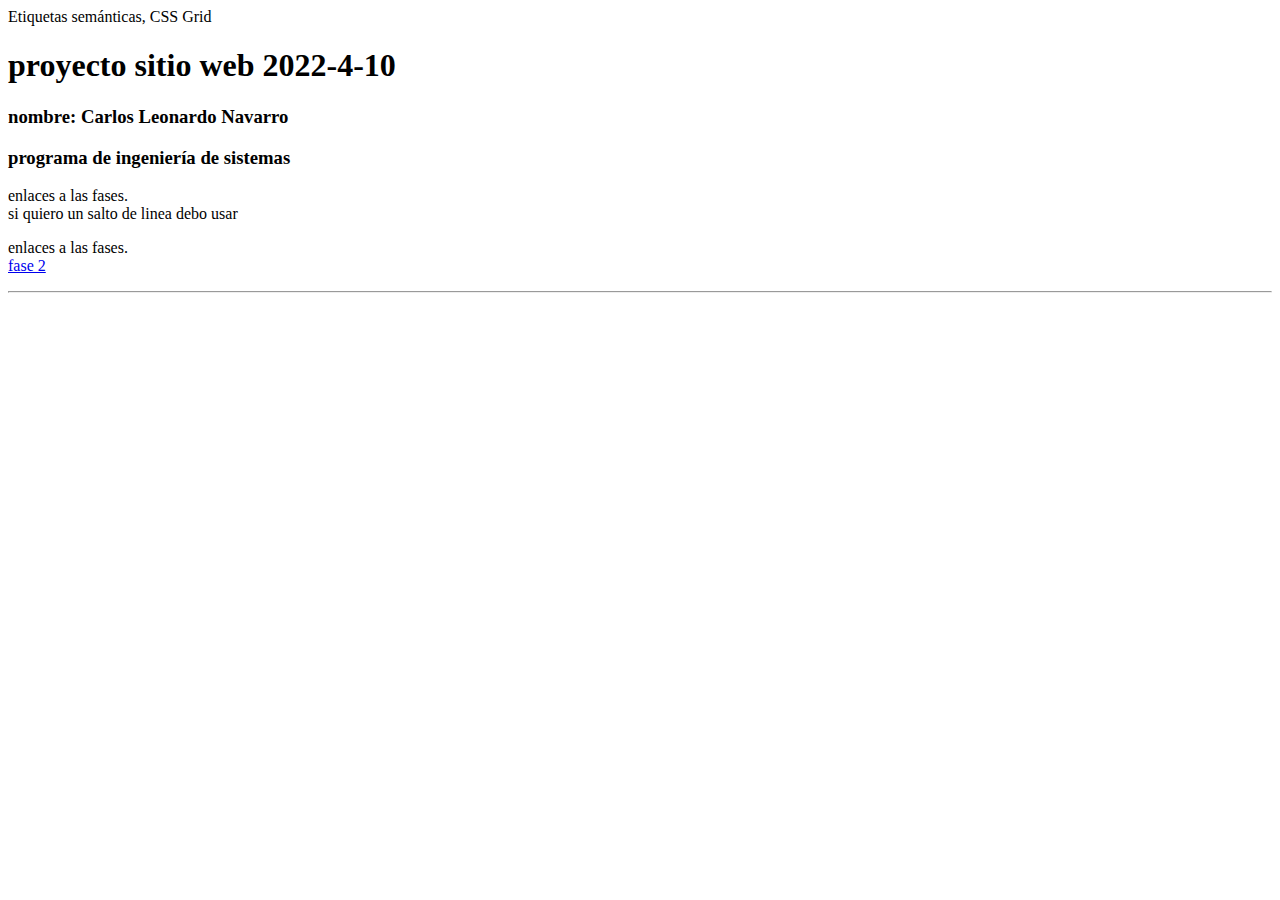
==== index.html @ 0ecb9681 "Etiquetas fase2" ====
<!DOCTYPE html>
<html lang="es">

<head> Etiquetas semánticas, CSS Grid
    <meta charset="UTF-8">
    <meta http-equiv="X-UA-Compatible" content="IE=edge">
    <meta name="viewport" content="width=device-width, initial-scale=1.0">
    <title>Document</title>
</head>

<body>
    <h1>
        proyecto sitio web 2022-4-10
    </h1>

    <h3> nombre: Carlos Leonardo Navarro</h3>
    <h3>programa de ingeniería de sistemas</h3>
<p>enlaces a las fases.<br>
   si quiero un salto de linea debo usar <br>
</p>
<p> enlaces a las fases.<br>

       <a href="file:///C:/Users/C%20A%20R%20L%20O%20S/Documents/GitHub/fase2/Design.html/fase2/design.html">fase 2</a>
    </p>
    <hr>

</body>
</html>
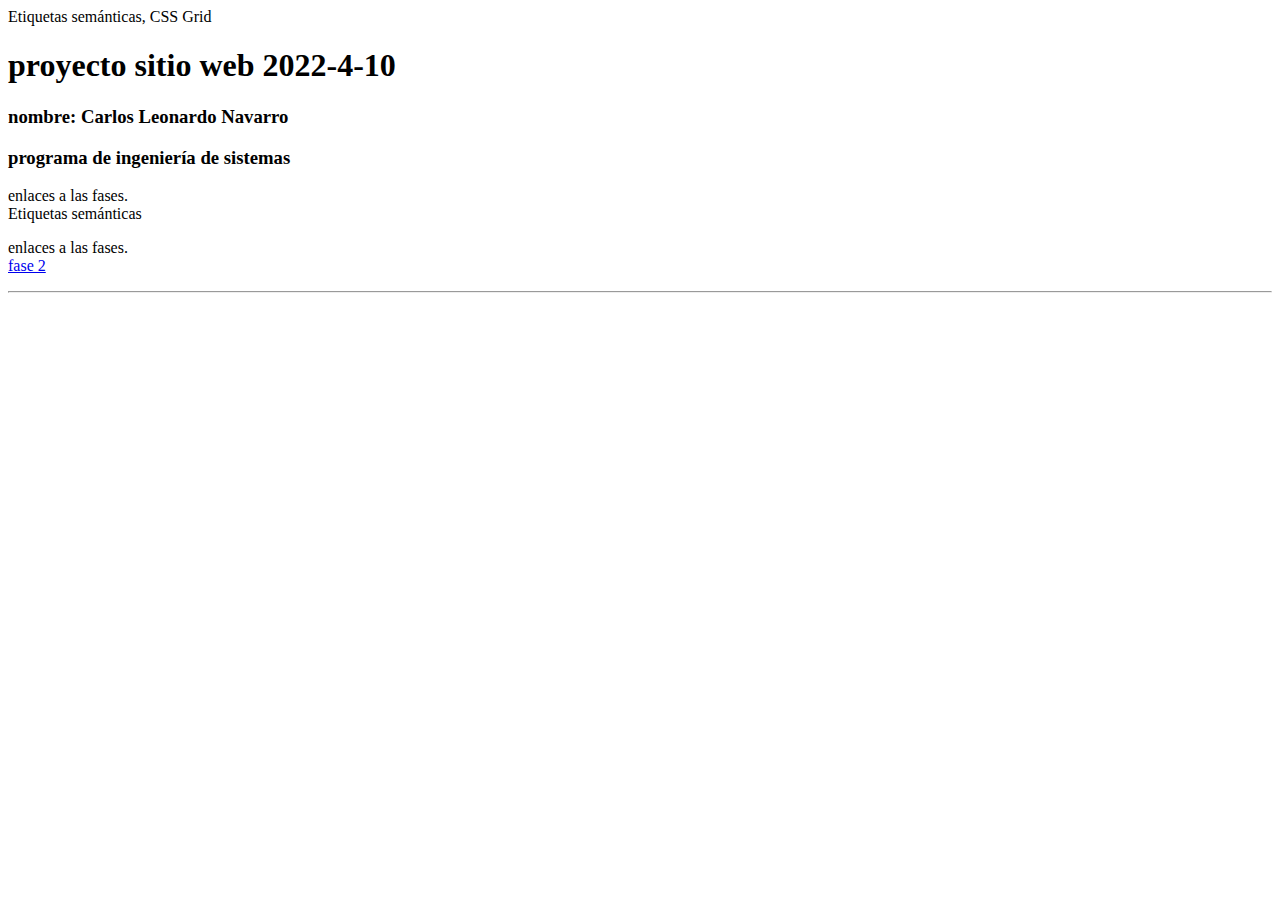
==== commit b9a2b397: "cambio de link" ====
--- a/index.html
+++ b/index.html
@@ -16,11 +16,11 @@
     <h3> nombre: Carlos Leonardo Navarro</h3>
     <h3>programa de ingeniería de sistemas</h3>
 <p>enlaces a las fases.<br>
-   si quiero un salto de linea debo usar <br>
+   Etiquetas semánticas  <br>
 </p>
 <p> enlaces a las fases.<br>
 
-       <a href="file:///C:/Users/C%20A%20R%20L%20O%20S/Documents/GitHub/fase2/Design.html/fase2/design.html">fase 2</a>
+       <a href="file:///C:/Users/C%20A%20R%20L%20O%20S/Documents/GitHub/fase2/Design.html/fase2/Trabajo-2/design.html">fase 2</a>
     </p>
     <hr>
 
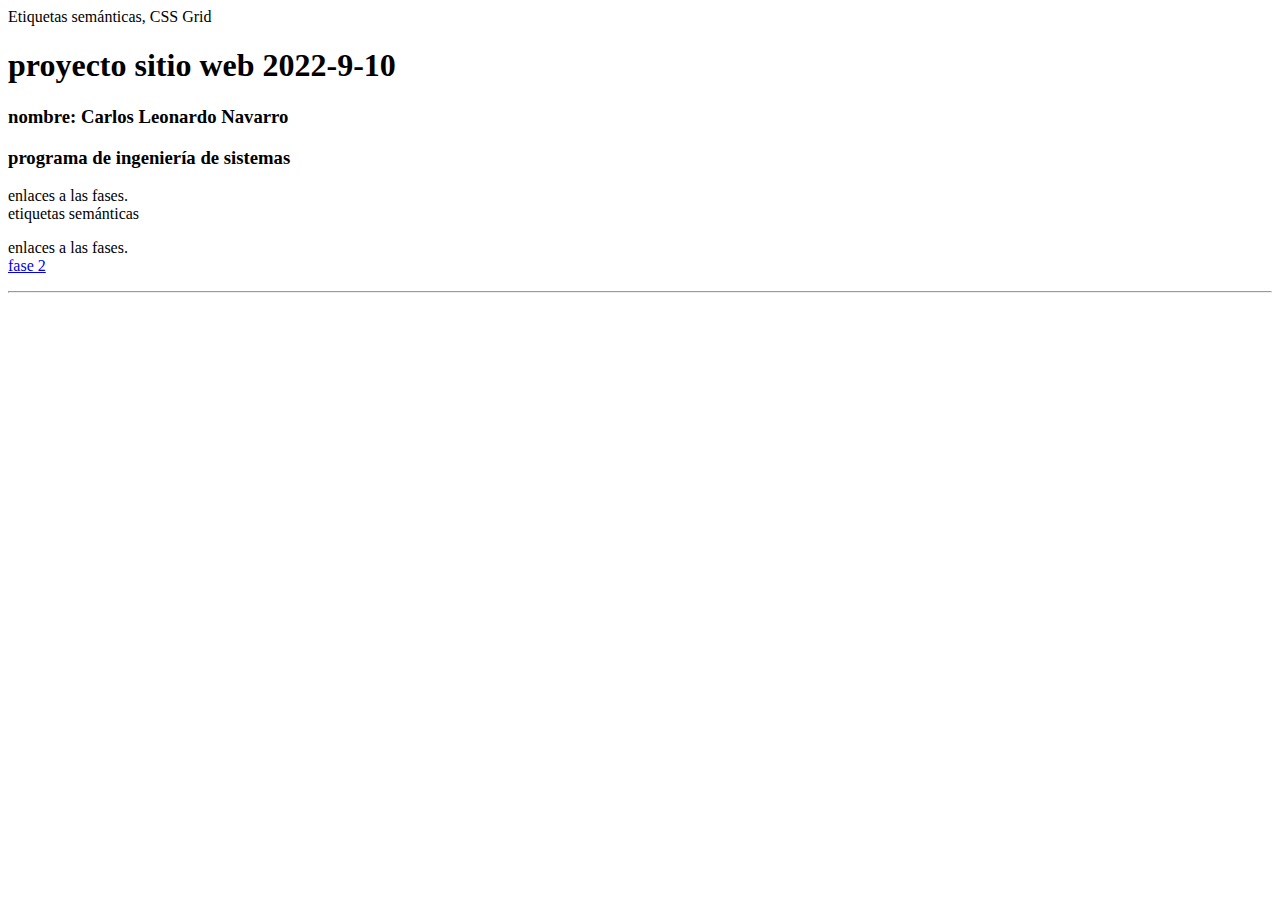
==== commit dbd1e1fb: "Update index.html" ====
--- a/index.html
+++ b/index.html
@@ -10,17 +10,17 @@
 
 <body>
     <h1>
-        proyecto sitio web 2022-4-10
+        proyecto sitio web 2022-9-10
     </h1>
 
     <h3> nombre: Carlos Leonardo Navarro</h3>
     <h3>programa de ingeniería de sistemas</h3>
 <p>enlaces a las fases.<br>
-   Etiquetas semánticas  <br>
+   etiquetas semánticas <br>
 </p>
 <p> enlaces a las fases.<br>
 
-       <a href="file:///C:/Users/C%20A%20R%20L%20O%20S/Documents/GitHub/fase2/Design.html/fase2/Trabajo-2/design.html">fase 2</a>
+       <a href="file:///C:/Users/C%20A%20R%20L%20O%20S/Documents/GitHub/fase2/Design.html/fase2/design.html">fase 2</a>
     </p>
     <hr>
 
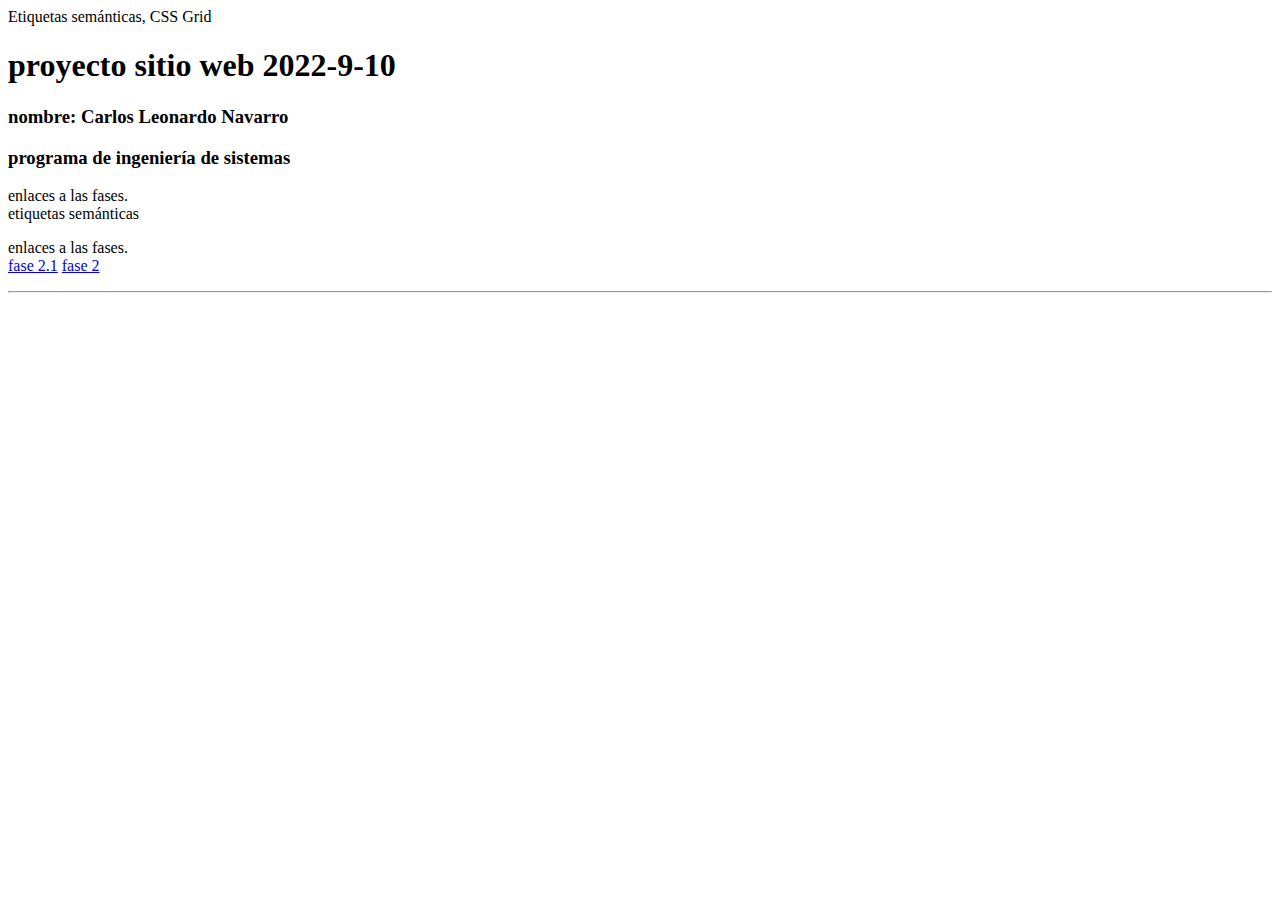
==== commit bb5fa810: "Update index.html" ====
--- a/index.html
+++ b/index.html
@@ -20,8 +20,13 @@
 </p>
 <p> enlaces a las fases.<br>
 
+    <a href="file:///C:/Users/C%20A%20R%20L%20O%20S/Documents/GitHub/fase2/Design.html/fase2/design.html">fase 2.1</a>
+    
+    </a>
+
        <a href="file:///C:/Users/C%20A%20R%20L%20O%20S/Documents/GitHub/fase2/Design.html/fase2/design.html">fase 2</a>
     </p>
+
     <hr>
 
 </body>
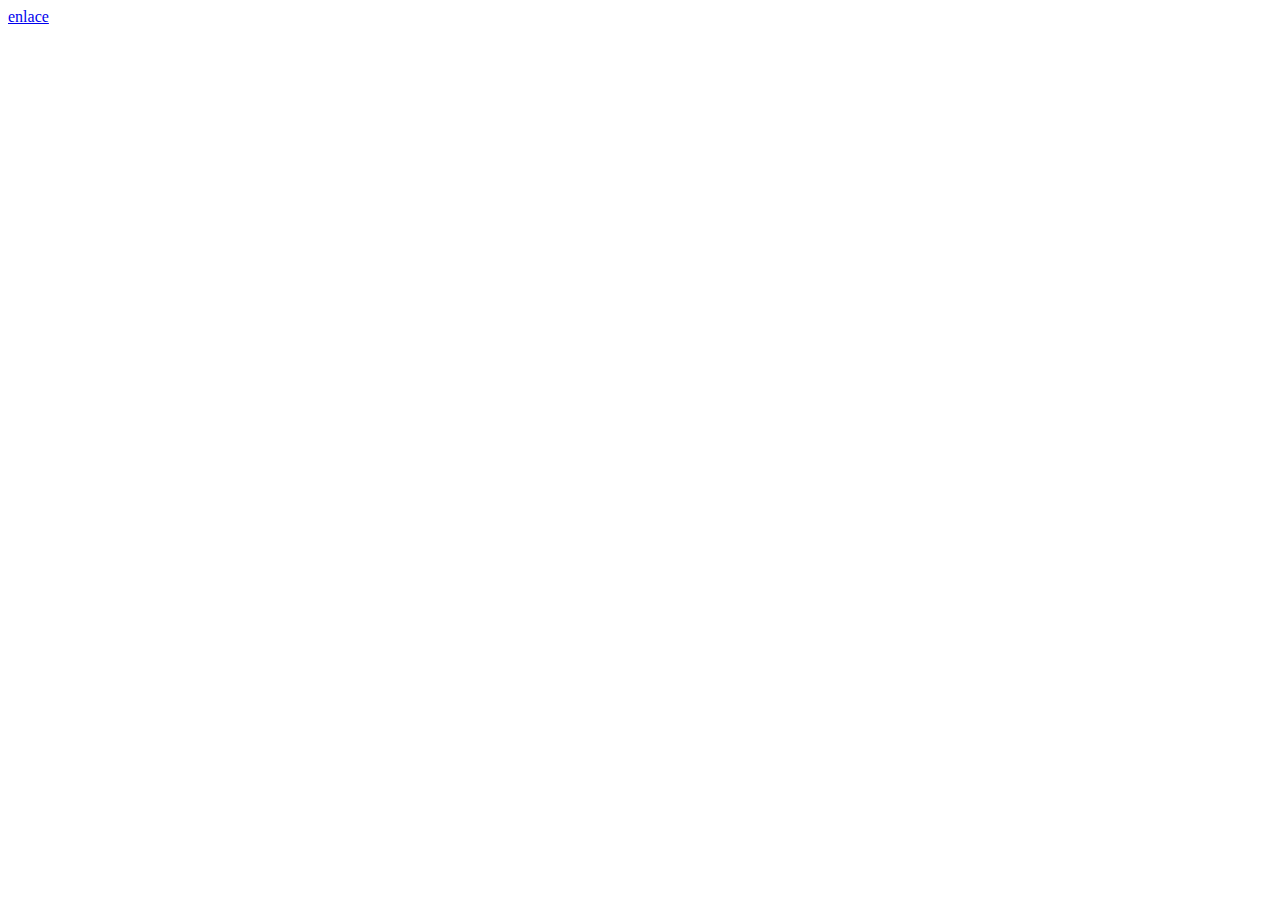
==== commit 509b5bdd: "se agrego recurso" ====
--- a/index.html
+++ b/index.html
@@ -1,33 +1,14 @@
 <!DOCTYPE html>
 <html lang="es">
-
-<head> Etiquetas semánticas, CSS Grid
+<head>
     <meta charset="UTF-8">
     <meta http-equiv="X-UA-Compatible" content="IE=edge">
     <meta name="viewport" content="width=device-width, initial-scale=1.0">
     <title>Document</title>
 </head>
-
 <body>
-    <h1>
-        proyecto sitio web 2022-9-10
-    </h1>
-
-    <h3> nombre: Carlos Leonardo Navarro</h3>
-    <h3>programa de ingeniería de sistemas</h3>
-<p>enlaces a las fases.<br>
-   etiquetas semánticas <br>
-</p>
-<p> enlaces a las fases.<br>
-
-    <a href="file:///C:/Users/C%20A%20R%20L%20O%20S/Documents/GitHub/fase2/Design.html/fase2/design.html">fase 2.1</a>
     
-    </a>
-
-       <a href="file:///C:/Users/C%20A%20R%20L%20O%20S/Documents/GitHub/fase2/Design.html/fase2/design.html">fase 2</a>
-    </p>
-
-    <hr>
+   <a href="fase4/evaluacion1.html">enlace</a>
 
 </body>
 </html>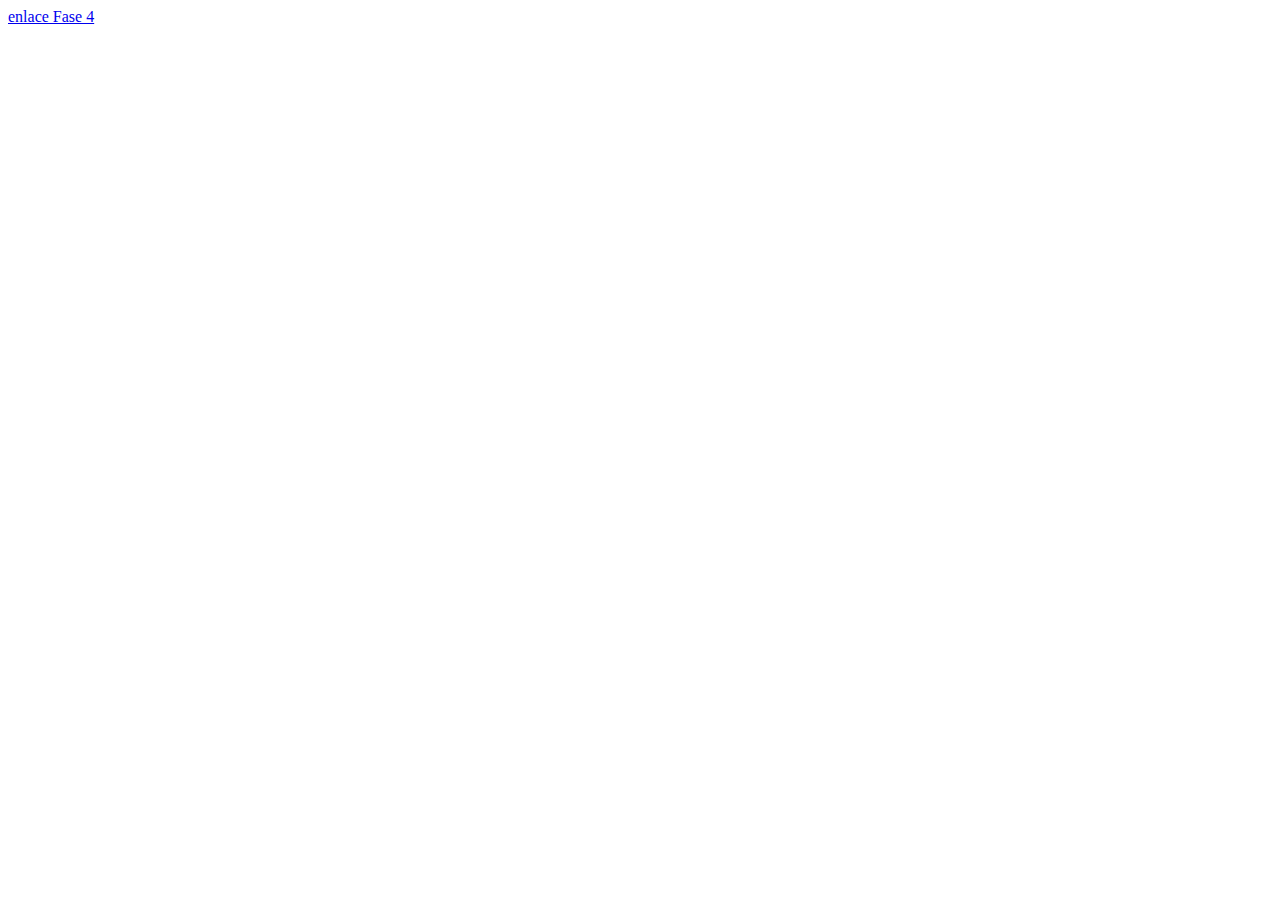
==== commit e9fa5053: "registro 1" ====
--- a/index.html
+++ b/index.html
@@ -8,7 +8,7 @@
 </head>
 <body>
     
-   <a href="fase4/evaluacion1.html">enlace</a>
+   <a href="fase4/evaluacion1.html">enlace Fase 4</a>
 
 </body>
 </html>